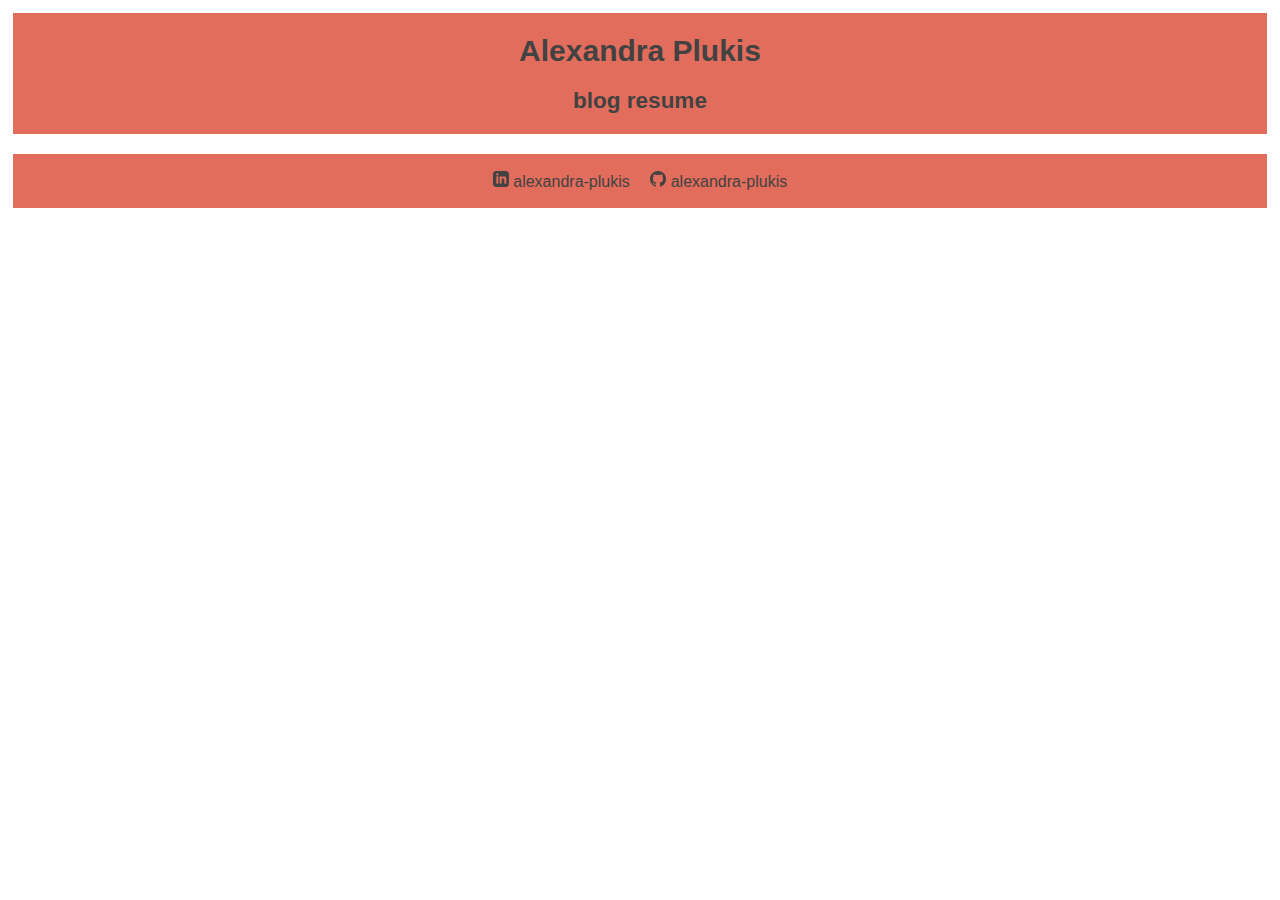
==== blog.html @ 24e7044a "first full update, added animation, 'timeline' feature, favicon" ====
<!DOCTYPE html>
<html>
<head>
<title>blog</title>
<link rel="stylesheet" type="text/css" href="mainstyle.css">
<link rel="icon" href="favicon.ico">
</head>
<body>

<div class="header">
  <h1>
      <a href="index.html">Alexandra Plukis</a>
  </h1>
  <h2>
      <a href="blog.html">blog</a>
      <a href="resume.html">resume</a>
  </h2>
</div>

<div class="footer">
    <p>
        <img src="linkedin.png" alt="LinkedIn Logo" height="16" width="16"> <a href= "https://www.linkedin.com/in/alexandra-plukis/"> alexandra-plukis&emsp;</a>
        <img src="github.png" alt="Github Logo" height="16" width="16"> <a href= "https://www.github.com/alexandra-plukis/"> alexandra-plukis </a>
    </p>
</div>

</body>
</html>
---- mainstyle.css ----
:root {
  --accent_color: #E26D5C;
  --project_color: #FFE1A8;
  --dark_gray: #424242;
  --light_gray: #999999
}

h1, h2, h3, h4, h5, h6, p {
    color: #424242;
}

footer.p {
    font-size: 10px;
}


.intro {
    border-radius: 15px;
    background-color: #e6f5f5;

    padding: 10px;
    padding-left: 20px;
    padding-right: 20px;

    margin-top: 20px;
    margin-right: auto;
    margin-left: auto;
    width: 60%;
    justify-content: center;
}

* {
  box-sizing: border-box;
}

.line-in-middle {
    background: linear-gradient(#C9CBA3, #C9CBA3) no-repeat center/10px 100%;
	}

.spacer {
    height: 30px;
}

.timeline {
    height: 200%;
}

.timeline_label {
    background-color: #C9CBA3;
    height: 10px;
    text-align: center;
    max-width: 150px;
    margin-left: 45%;
    margin-right: 45%;
}

body {
    font-family: "Helvetica Neue", Helvetica, Arial, sans-serif;
    padding: 5px;
    background-color: #FEFEFF;
}

/* Header/Blog Title */
.header {
    padding: 1px;
    text-align: center;
    background: var(--accent_color);
    font-size: 15px;
}

a {
  color: #424242;
  text-decoration: none;
}

a:hover {
  color: #FEFEFF;
}

.project {
    /* border-style: solid;
    border-width: 5px; */
    justify-content: center;
    padding-left: 20px;
    padding-right: 20px;
    border-radius: 15px;
    /* border-color: #e6f5f5; */
    font-size: 17px;
    background-color: #e6f5f5;
}

/* Safari 4.0 - 8.0 */
@-webkit-keyframes mymovel {
  from {margin-left: 0%;}
  to {margin-left: 10%;}
}

@-webkit-keyframes mymover {
  from {margin-right: 0%;}
  to {margin-right: 10%;}
}


/* Create two unequal columns that floats next to each other */
/* Left column */
.columnl {
    float: left;
    width: 50%;
    margin-top: 10px;
    margin-left: 10%;
    animation-name: mymovel;
    animation-duration: 1s;
    animation-timing-function: ease-in-out;
}
.columnr
{
    float: right;
    width: 50%;
    margin-top: 10px;
    margin-right: 10%;
    animation-name: mymover;
    animation-duration: 1s;
    animation-timing-function: ease-in-out;
}

/* Clear floats after the columns */
.row:after {
  content: "";
  display: table;
  clear: both;
}

/* Footer */
.footer {
    padding: 1px;
    text-align: center;
    background: var(--accent_color);
    margin-top: 20px;
}

/* Responsive layout - when the screen is less than 800px wide, make the two columns stack on top of each other instead of next to each other */
@media screen and (max-width: 900px) {
  .columnl, .columnr {
    width: 100%;
    padding: 0px;
    padding-right: 10px;
    padding-left: 10px;
  }
  .columnl {
    margin-left: 0px;
    animation-duration: 0s;
  }
  .columnr {
    margin-right: 0px;
    animation-duration: 0s;
  }
  .intro
  {
    width: 90%;
  }
}
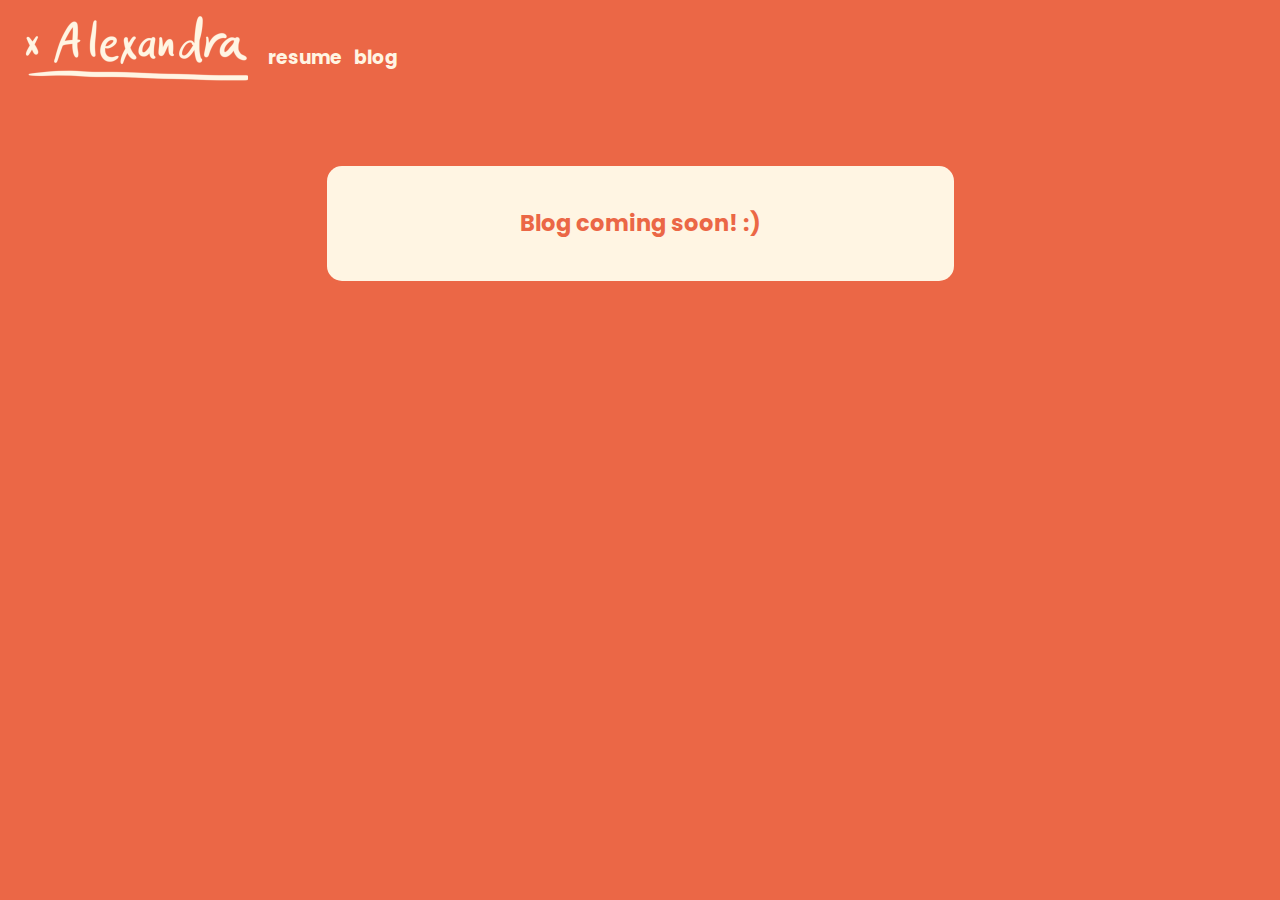
==== commit 8811017f: "completely changed the entire aesthetic of the website" ====
--- a/blog.html
+++ b/blog.html
@@ -1,27 +1,65 @@
 <!DOCTYPE html>
 <html>
 <head>
-<title>blog</title>
-<link rel="stylesheet" type="text/css" href="mainstyle.css">
-<link rel="icon" href="favicon.ico">
+<title>alexandra plukis</title>
+<meta name="viewport" content="width=device-width, initial-scale=1">
+<link rel="stylesheet" type="text/css" href="main.css">
+<link rel="stylesheet" type="text/css" href="blog.css">
+
+<link href="https://fonts.googleapis.com/css2?family=Poppins:wght@500&display=swap" rel="stylesheet">
+
+<link rel="apple-touch-icon" sizes="57x57" href="favicons.ico/apple-icon-57x57.png"type="image/x-icon" >
+<link rel="apple-touch-icon" sizes="60x60" href="favicons.ico/apple-icon-60x60.png"type="image/x-icon" >
+<link rel="apple-touch-icon" sizes="72x72" href="favicons.ico/apple-icon-72x72.png"type="image/x-icon" >
+<link rel="apple-touch-icon" sizes="76x76" href="favicons.ico/apple-icon-76x76.png"type="image/x-icon" >
+<link rel="apple-touch-icon" sizes="114x114" href="favicons.ico/apple-icon-114x114.png"type="image/x-icon" >
+<link rel="apple-touch-icon" sizes="120x120" href="favicons.ico/apple-icon-120x120.png"type="image/x-icon" >
+<link rel="apple-touch-icon" sizes="144x144" href="favicons.ico/apple-icon-144x144.png"type="image/x-icon" >
+<link rel="apple-touch-icon" sizes="152x152" href="favicons.ico/apple-icon-152x152.png"type="image/x-icon" >
+<link rel="apple-touch-icon" sizes="180x180" href="favicons.ico/apple-icon-180x180.png"type="image/x-icon" >
+<link rel="icon" type="image/png" sizes="192x192"  href="favicons.ico/android-icon-192x192.png"type="image/x-icon" >
+<link rel="icon" type="image/png" sizes="32x32" href="favicons.ico/favicon-32x32.png"type="image/x-icon" >
+<link rel="icon" type="image/png" sizes="96x96" href="favicons.ico/favicon-96x96.png"type="image/x-icon" >
+<link rel="icon" type="image/png" sizes="16x16" href="favicons.ico/favicon-16x16.png"type="image/x-icon" >
+<link rel="manifest" href="favicons.ico/manifest.json"type="image/x-icon" >
+<meta name="msapplication-TileColor" content="#ffffff"type="image/x-icon" >
+<meta name="msapplication-TileImage" content="favicons.ico/ms-icon-144x144.png"type="image/x-icon" >
+<meta name="theme-color" content="#ffffff"type="image/x-icon" >
+
+</script>
+
 </head>
+
 <body>
+<html>
 
 <div class="header">
-  <h1>
-      <a href="index.html">Alexandra Plukis</a>
-  </h1>
-  <h2>
-      <a href="blog.html">blog</a>
-      <a href="resume.html">resume</a>
-  </h2>
+        <span class="lg-view">
+            <a href="index.html">
+                <img src="sigNonHover.png"
+                onmouseover="this.src='sigHover.png'"
+                onmouseout="this.src='sigNonHover.png'"
+                width="225" height="100" alt=""/>
+            </a>
+        </span>
+        <span class="sm-view">
+            <h1>
+            <a href="index.html">&nbsp;AMP</a>
+            </h1>
+        </span>
+    <h2>
+      <a href="resume.html">&nbsp;&nbsp;&nbsp;&nbsp;&nbsp;resume</a>
+    </h2>
+    <h2>
+        <a href="blog.html">&nbsp;&nbsp;&nbsp;blog</a>
+    </h2>
 </div>
 
-<div class="footer">
-    <p>
-        <img src="linkedin.png" alt="LinkedIn Logo" height="16" width="16"> <a href= "https://www.linkedin.com/in/alexandra-plukis/"> alexandra-plukis&emsp;</a>
-        <img src="github.png" alt="Github Logo" height="16" width="16"> <a href= "https://www.github.com/alexandra-plukis/"> alexandra-plukis </a>
-    </p>
+
+<div class = "intro">
+    <h2>
+        Blog coming soon! :)
+    </h2>
 </div>
 
 </body>
--- a/main.css
+++ b/main.css
@@ -0,0 +1,223 @@
+
+:root {
+  --green: #45523a;
+  --light_orange: #fff5e3;
+  --dark_gray: #273043;
+  --light_gray: #999999;
+  --rich_blue: #487fa1;
+  --light_blue: #A4B5BF;
+  --light_green: #C9CBA3;
+  --white: #ffffff;
+  --newColor: #eb6746;
+  /* --newColor: #F4B886; */
+  --newSecondaryColor: #BA2612;
+  /* --newSecondaryColor: #273043; */
+  --newTertiarycolor: #6A8EAE;
+  --newHoverColor: #F8EA9B;
+  --newBoxColor: #fbebcf
+}
+
+* {
+  box-sizing: border-box;
+}
+
+body {
+    font-family: 'Poppins', sans-serif;
+
+    padding: 5px;
+    background-color: var(--newColor)
+}
+
+/* Header/Blog Title */
+.header {
+    padding-bottom: 0px;
+    padding-left: 10px;
+    text-align: left;
+    background: var(--newColor);
+    top: 0px;
+    height: 10vh;
+    line-height: 50px;
+    align-items: center;
+    display: flex;
+}
+
+.header h1, h2, h3, h4 {
+    display: inline;
+}
+
+.space5 {
+    height: 5vh;
+}
+
+.header {
+    color: var(--light_orange);
+    min-height: 10vh;
+}
+
+.header h1 {
+    font-size: 35pt;
+}
+.header h2 {
+    font-size: 14pt;
+}
+
+
+.header h1 a {
+  color: var(--light_orange);
+  text-decoration: none;
+}
+
+.header h1 a:hover {
+  color: var(--light_orange);
+  text-decoration: none;
+}
+
+.header h2 a {
+  color: var(--light_orange);
+  text-decoration: none;
+}
+
+.header h2 a:hover {
+  color: var(--newHoverColor);
+  text-decoration: none;
+}
+
+.lg-view {
+   display: inline-block;
+}
+
+.sm-view {
+   display:none;
+}
+
+.main_home {
+    margin-top: 5px;
+    padding-left: 20px;
+    width: 80%;
+    height: 40vh;
+    font-size: 14pt;
+    color: var(--light_orange)
+}
+
+.main_home h2 a {
+  color: var(--light_orange);
+  text-decoration: underline;
+}
+
+.main_home h2 a:hover {
+  color: var(--newHoverColor);
+  text-decoration: underline;
+}
+
+.main_navigation {
+    margin-top: 5px;
+    padding-left: 20px;
+    text-align: center;
+
+}
+
+.image {
+    text-align: center;
+    padding-top: 30px;
+    padding-bottom: 30px;
+    width: 25%;
+    float: left;
+}
+
+.specialspacer {
+    min-height: 20vh;
+}
+.where_title {
+    position: -webkit-sticky; /* Safari */
+    position: sticky;
+    bottom: 10vh;
+    text-align: center;
+    color: var(--light_orange)
+}
+
+.space40 {
+    height: 45vh;
+}
+
+.navigation {
+    position: -webkit-sticky; /* Safari */
+    position: sticky;
+    top: 97%;
+}
+
+/* Safari 4.0 - 8.0 */
+@-webkit-keyframes mymovel {
+  from {margin-left: 0%;}
+  to {margin-left: 40%;}
+}
+
+@-webkit-keyframes mymover {
+  from {margin-right: 0%;}
+  to {margin-right: 40%;}
+}
+
+
+/* Create two unequal columns that floats next to each other */
+/* Left column */
+.columnl {
+    float: left;
+    width: 20%;
+    margin-left: 2%;
+}
+
+/* when list comes after a paragraph element */
+p + ul {
+    margin-top: -22px;
+    line-height: 1.7;
+}
+
+.columnr {
+    float: right;
+    width: 75%;
+    text-align: left;
+}
+
+/* Clear floats after the columns */
+.row:after {
+  content: "";
+  display: table;
+  clear: both;
+}
+
+.footer {
+    padding: 1px;
+    text-align: center;
+    background: var(--newColor);
+    margin-top: 200px;
+    bottom: -30px;
+    width: 100%;
+    box-shadow: 0 50vh 0vh 50vh var(--newColor);
+}
+
+@media screen and (max-width: 800px) {
+    .header {
+        top: 50px;
+        height: 5vh;
+    }
+
+    .lg-view{
+       display:none;
+    }
+
+    .sm-view{
+       display:inline-block;
+    }
+
+    .main_home {
+        font-size: 12pt;
+        width: 90%;
+    }
+
+    .navigation {
+        display: none;
+    }
+
+    .where_title {
+        display: none;
+    }
+}
--- a/blog.css
+++ b/blog.css
@@ -0,0 +1,53 @@
+
+:root {
+  --green: #45523a;
+  --light_orange: #fff5e3;
+  --dark_gray: #273043;
+  --light_gray: #999999;
+  --rich_blue: #487fa1;
+  --light_blue: #A4B5BF;
+  --light_green: #C9CBA3
+}
+
+.intro h2 {
+    color: var(--newColor);
+}
+
+.intro {
+    border-radius: 15px;
+    background-color: var(--light_orange);
+
+    padding: 40px;
+
+    margin-top: 5%;
+    margin-right: 25%;
+    margin-left: 25%;
+    margin-bottom: 15px;
+    max-width: 80%;
+    height: 115px;
+    font-size: 15px;
+    text-align: center;
+}
+
+* {
+  box-sizing: border-box;
+}
+
+.spacer {
+    height: 600px;
+}
+
+.main_blog {
+    margin-top: 80px;
+}
+
+
+
+/* Responsive layout - when the screen is less than 800px wide, make the two columns stack on top of each other instead of next to each other */
+@media only screen and (max-width: 900px) {
+
+  .intro
+  {
+    width: 90%;
+  }
+}
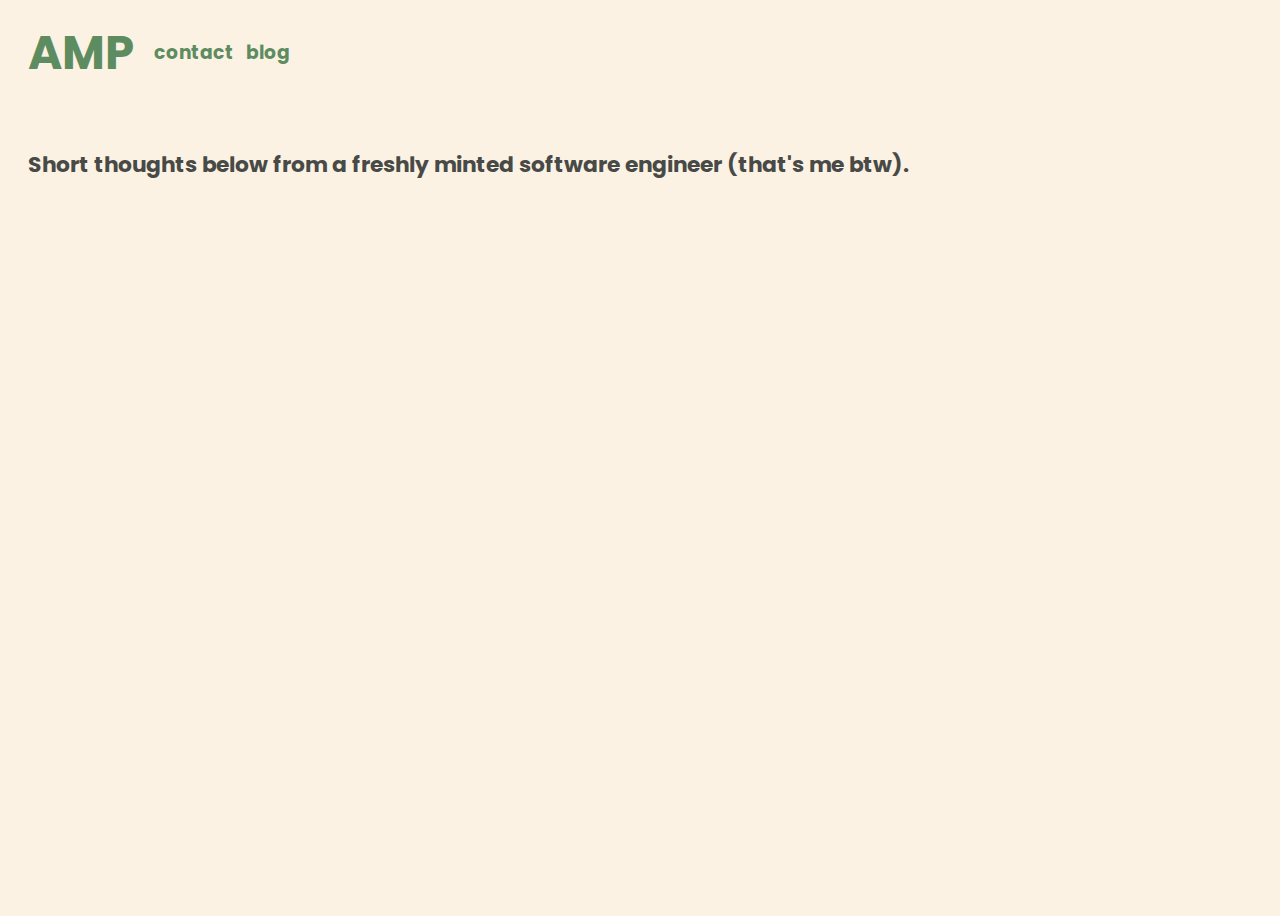
==== commit b436bc10: "updating style, landing page, blog" ====
--- a/blog.html
+++ b/blog.html
@@ -1,12 +1,12 @@
 <!DOCTYPE html>
 <html>
 <head>
-<title>alexandra plukis</title>
-<meta name="viewport" content="width=device-width, initial-scale=1">
-<link rel="stylesheet" type="text/css" href="main.css">
-<link rel="stylesheet" type="text/css" href="blog.css">
+<title>contact me!</title>
+<meta name="viewport" content="width=device-width, initial-scale=1.0">
+<link rel="stylesheet" type="text/css" href="main3.0.css">
 
 <link href="https://fonts.googleapis.com/css2?family=Poppins:wght@500&display=swap" rel="stylesheet">
+
 
 <link rel="apple-touch-icon" sizes="57x57" href="favicons.ico/apple-icon-57x57.png"type="image/x-icon" >
 <link rel="apple-touch-icon" sizes="60x60" href="favicons.ico/apple-icon-60x60.png"type="image/x-icon" >
@@ -26,41 +26,33 @@
 <meta name="msapplication-TileImage" content="favicons.ico/ms-icon-144x144.png"type="image/x-icon" >
 <meta name="theme-color" content="#ffffff"type="image/x-icon" >
 
-</script>
-
 </head>
-
 <body>
-<html>
 
 <div class="header">
-        <span class="lg-view">
-            <a href="index.html">
-                <img src="sigNonHover.png"
-                onmouseover="this.src='sigHover.png'"
-                onmouseout="this.src='sigNonHover.png'"
-                width="225" height="100" alt=""/>
-            </a>
-        </span>
-        <span class="sm-view">
-            <h1>
-            <a href="index.html">&nbsp;AMP</a>
-            </h1>
-        </span>
+    <h1>
+        <a href="index.html">&nbsp;AMP</a>
+    </h1>
     <h2>
-      <a href="resume.html">&nbsp;&nbsp;&nbsp;&nbsp;&nbsp;resume</a>
+      <a href="contact.html">&nbsp;&nbsp;&nbsp;&nbsp;&nbsp;contact</a>
     </h2>
     <h2>
         <a href="blog.html">&nbsp;&nbsp;&nbsp;blog</a>
     </h2>
 </div>
 
+<div class = "space5"> </div>
 
-<div class = "intro">
-    <h2>
-        Blog coming soon! :)
-    </h2>
+<div class = "main_home">
+    <h3>
+        Short thoughts below from a freshly minted software engineer (that's me btw).
+    </h3>
+    <h4>
+        <a href="mailto: abc@example.com"></a>
+    </h4>
 </div>
+
+<div class = "space40"> </div>
 
 </body>
 </html>
--- a/main3.0.css
+++ b/main3.0.css
@@ -0,0 +1,112 @@
+
+:root {
+    --background: #fcf2e3;
+    --link_plain: #5E8C61;
+    --link_hover: #F4D35E;
+    --default_text: #484a47;
+    --blog_menu_link_plain: #F45B69;
+}
+
+body {
+    font-family: 'Poppins', sans-serif;
+    color: var(--default_text);
+    background-color: var(--background);
+    height: 100vh;
+    width: 100vw;
+}
+
+/* Header/Blog Title */
+
+.header {
+    padding-bottom: 0px;
+    padding-left: 10px;
+    text-align: left;
+    background-color: var(--background);
+    top: 0px;
+    height: 10vh;
+    line-height: 50px;
+    align-items: center;
+    display: flex;
+}
+
+.header h1, h2, h3, h4 {
+    display: inline;
+}
+
+.header {
+    color: var(--link_plain);
+    min-height: 10vh;
+}
+
+.header h1 {
+    font-size: 35pt;
+}
+.header h2 {
+    font-size: 14pt;
+}
+
+.header h1 a {
+  color: var(--link_plain);
+  text-decoration: none;
+}
+
+.header h1 a:hover {
+  color: var(--link_hover);
+  text-decoration: none;
+}
+
+.header h2 a {
+  color: var(--link_plain);
+  text-decoration: none;
+}
+
+.header h2 a:hover {
+  color: var(--link_hover);
+  text-decoration: none;
+}
+
+/* generic content styling */
+
+.main_home {
+    margin-top: 5px;
+    padding-left: 20px;
+    width: 80%;
+    font-size: 14pt;
+}
+
+a {
+  color: var(--link_plain);
+  text-decoration: underline;
+}
+
+a:hover {
+  color: var(--link_hover);
+  text-decoration: underline;
+}
+
+/* blog */
+
+.blog_menu h5 {
+    padding-left: 5vw;
+}
+
+.blog_post {
+    padding-left: 10vw;
+    width: 80vw;
+}
+
+.paragraph {
+    padding-top: 3vh;
+    font-size: 10pt;
+    line-height: 20pt;
+}
+
+/* custom spacers. hell yeah. */
+
+.space40 {
+    height: 45vh;
+}
+
+.space5 {
+    height: 5vh;
+}
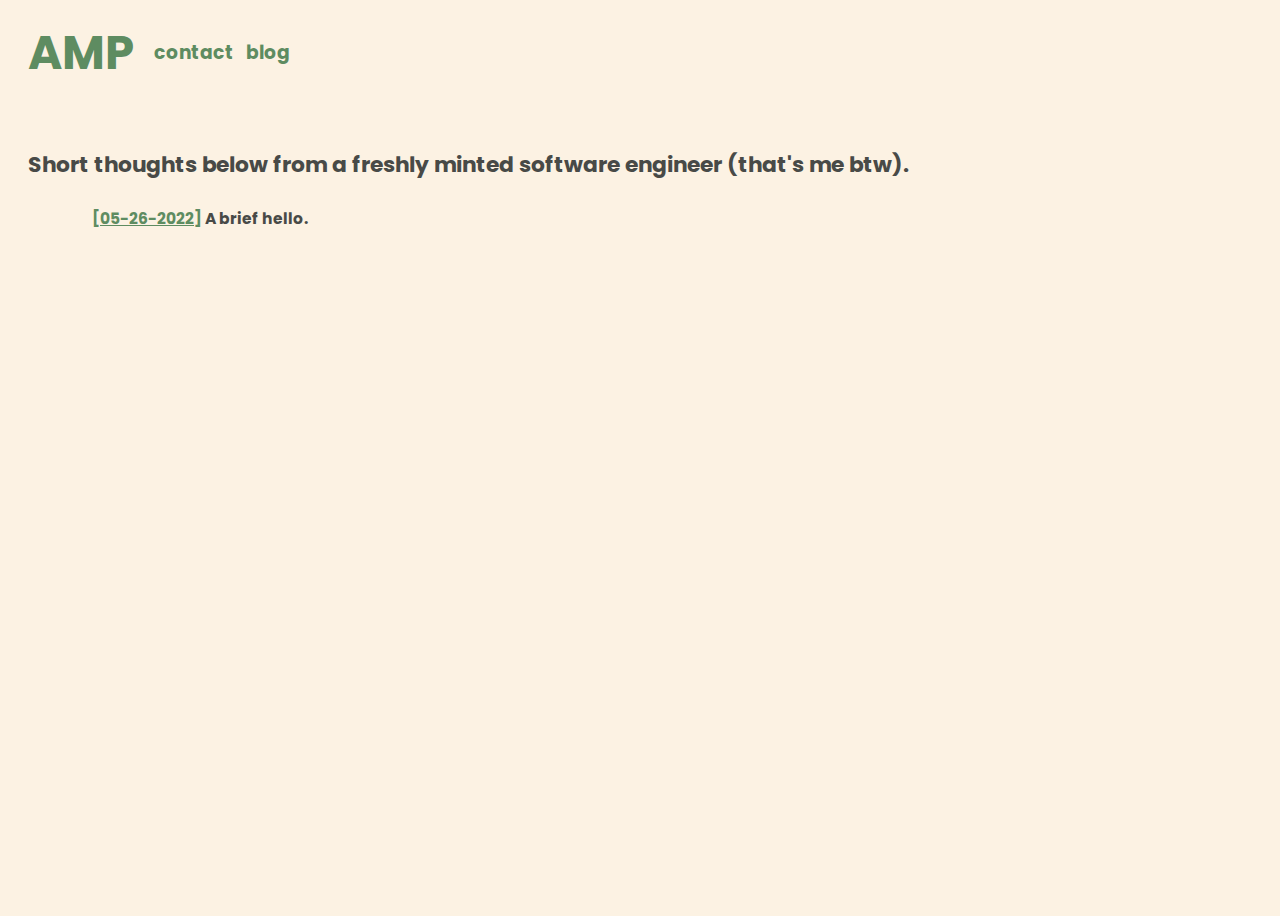
==== commit 7952c0ee: "Merge pull request #1 from alexandra-plukis/alexandra/redesign" ====
--- a/blog.html
+++ b/blog.html
@@ -1,7 +1,7 @@
 <!DOCTYPE html>
 <html>
 <head>
-<title>contact me!</title>
+<title>blog</title>
 <meta name="viewport" content="width=device-width, initial-scale=1.0">
 <link rel="stylesheet" type="text/css" href="main3.0.css">
 
@@ -44,12 +44,14 @@
 <div class = "space5"> </div>
 
 <div class = "main_home">
-    <h3>
-        Short thoughts below from a freshly minted software engineer (that's me btw).
-    </h3>
-    <h4>
-        <a href="mailto: abc@example.com"></a>
-    </h4>
+    <div class = "blog_menu">
+        <h3>
+            Short thoughts below from a freshly minted software engineer (that's me btw).
+        </h3>
+        <h5>
+            <a href="blog_posts/may26post.html">[05-26-2022]</a> A brief hello.
+        </h5>
+    </div>
 </div>
 
 <div class = "space40"> </div>
